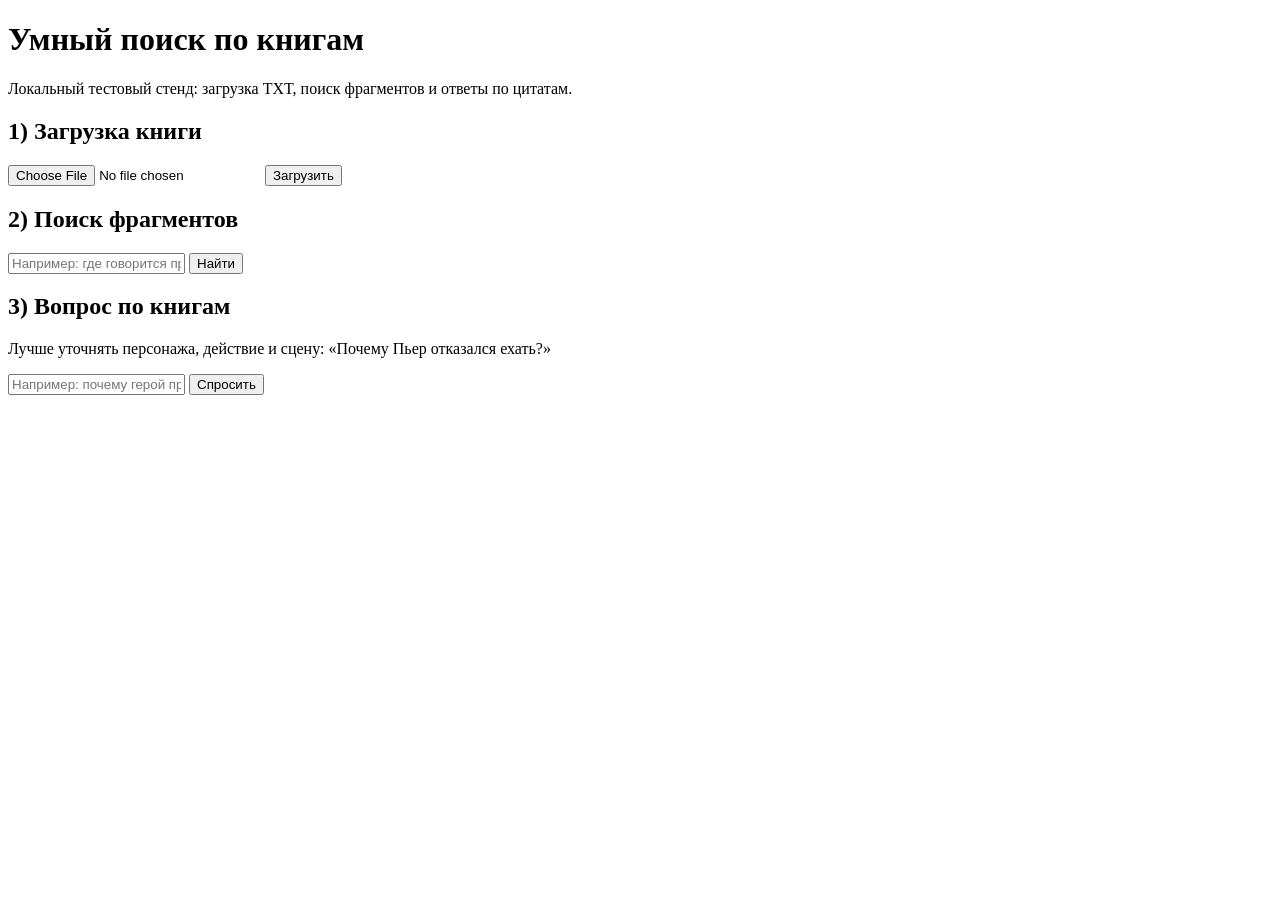
==== app/web/index.html @ 29be4d55 "First working version" ====
﻿<!doctype html>
<html lang="ru">
<head>
  <meta charset="UTF-8" />
  <meta name="viewport" content="width=device-width, initial-scale=1.0" />
  <title>Умный поиск по книгам</title>
  <link rel="stylesheet" href="/web/styles.css" />
</head>
<body>
  <main class="container">
    <h1>Умный поиск по книгам</h1>
    <p class="subtitle">Локальный тестовый стенд: загрузка TXT, поиск фрагментов и ответы по цитатам.</p>

    <section class="card">
      <h2>1) Загрузка книги</h2>
      <input id="bookFile" type="file" accept=".txt" />
      <button id="uploadBtn">Загрузить</button>
      <div id="uploadResult" class="result"></div>
    </section>

    <section class="card">
      <h2>2) Поиск фрагментов</h2>
      <input id="searchQuery" placeholder="Например: где говорится про собаку" />
      <button id="searchBtn">Найти</button>
      <div id="searchResult" class="result"></div>
    </section>

    <section class="card">
      <h2>3) Вопрос по книгам</h2>
      <p class="hint">Лучше уточнять персонажа, действие и сцену: «Почему Пьер отказался ехать?»</p>
      <input id="askQuery" placeholder="Например: почему герой принял это решение в этой сцене?" />
      <button id="askBtn">Спросить</button>
      <div id="askResult" class="result"></div>
    </section>
  </main>

  <script src="/web/app.js"></script>
</body>
</html>
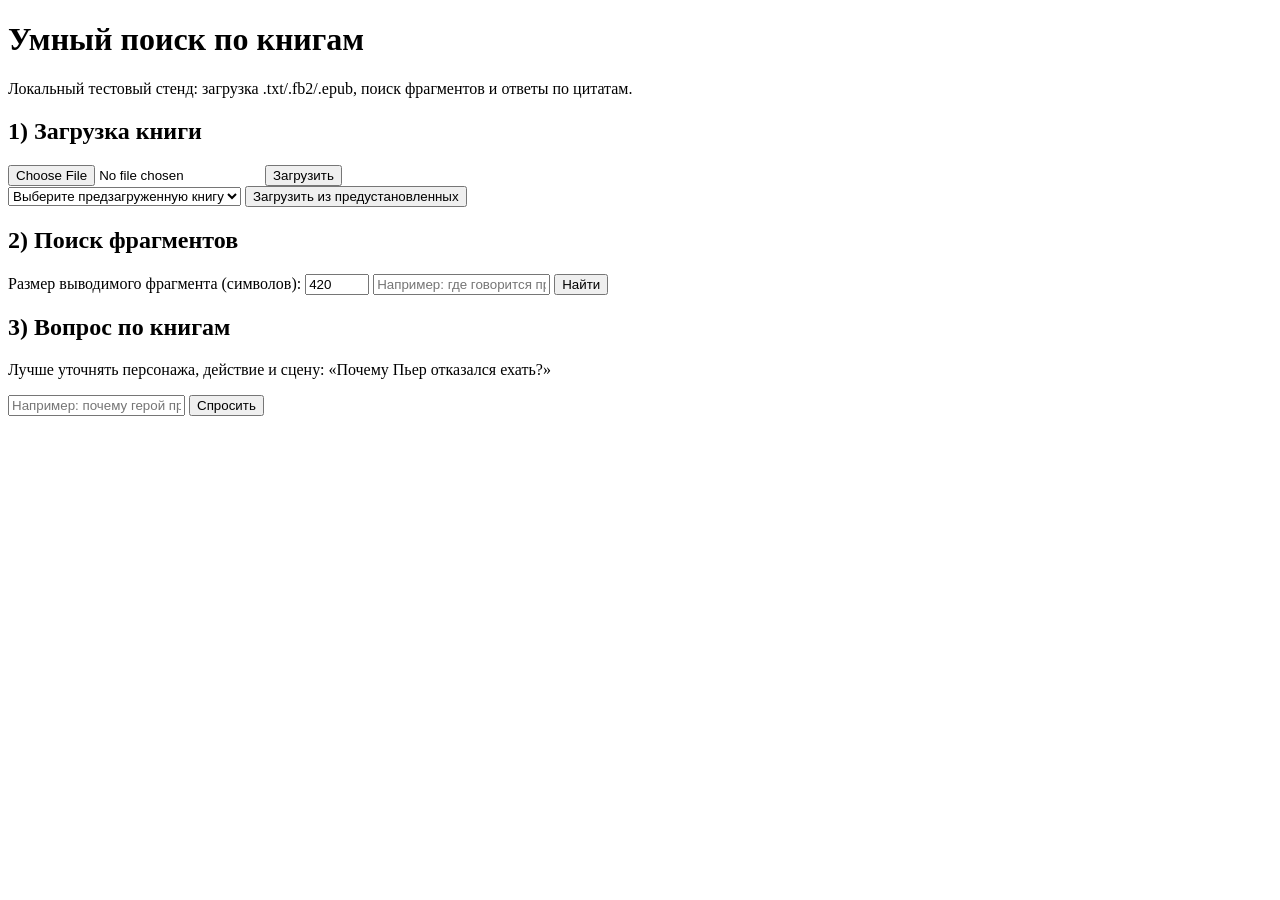
==== commit a589a598: "added fb2 and epub formats, pre-loaded books" ====
--- a/app/web/index.html
+++ b/app/web/index.html
@@ -9,17 +9,25 @@
 <body>
   <main class="container">
     <h1>Умный поиск по книгам</h1>
-    <p class="subtitle">Локальный тестовый стенд: загрузка TXT, поиск фрагментов и ответы по цитатам.</p>
+    <p class="subtitle">Локальный тестовый стенд: загрузка .txt/.fb2/.epub, поиск фрагментов и ответы по цитатам.</p>
 
     <section class="card">
       <h2>1) Загрузка книги</h2>
-      <input id="bookFile" type="file" accept=".txt" />
+      <input id="bookFile" type="file" accept=".txt,.fb2,.epub" />
       <button id="uploadBtn">Загрузить</button>
+      <div class="inline-controls">
+        <select id="preloadedBook">
+          <option value="">Выберите предзагруженную книгу</option>
+        </select>
+        <button id="loadPreloadedBtn">Загрузить из предустановленных</button>
+      </div>
       <div id="uploadResult" class="result"></div>
     </section>
 
     <section class="card">
       <h2>2) Поиск фрагментов</h2>
+      <label for="quoteSize">Размер выводимого фрагмента (символов):</label>
+      <input id="quoteSize" type="number" min="120" max="2400" step="20" value="420" />
       <input id="searchQuery" placeholder="Например: где говорится про собаку" />
       <button id="searchBtn">Найти</button>
       <div id="searchResult" class="result"></div>
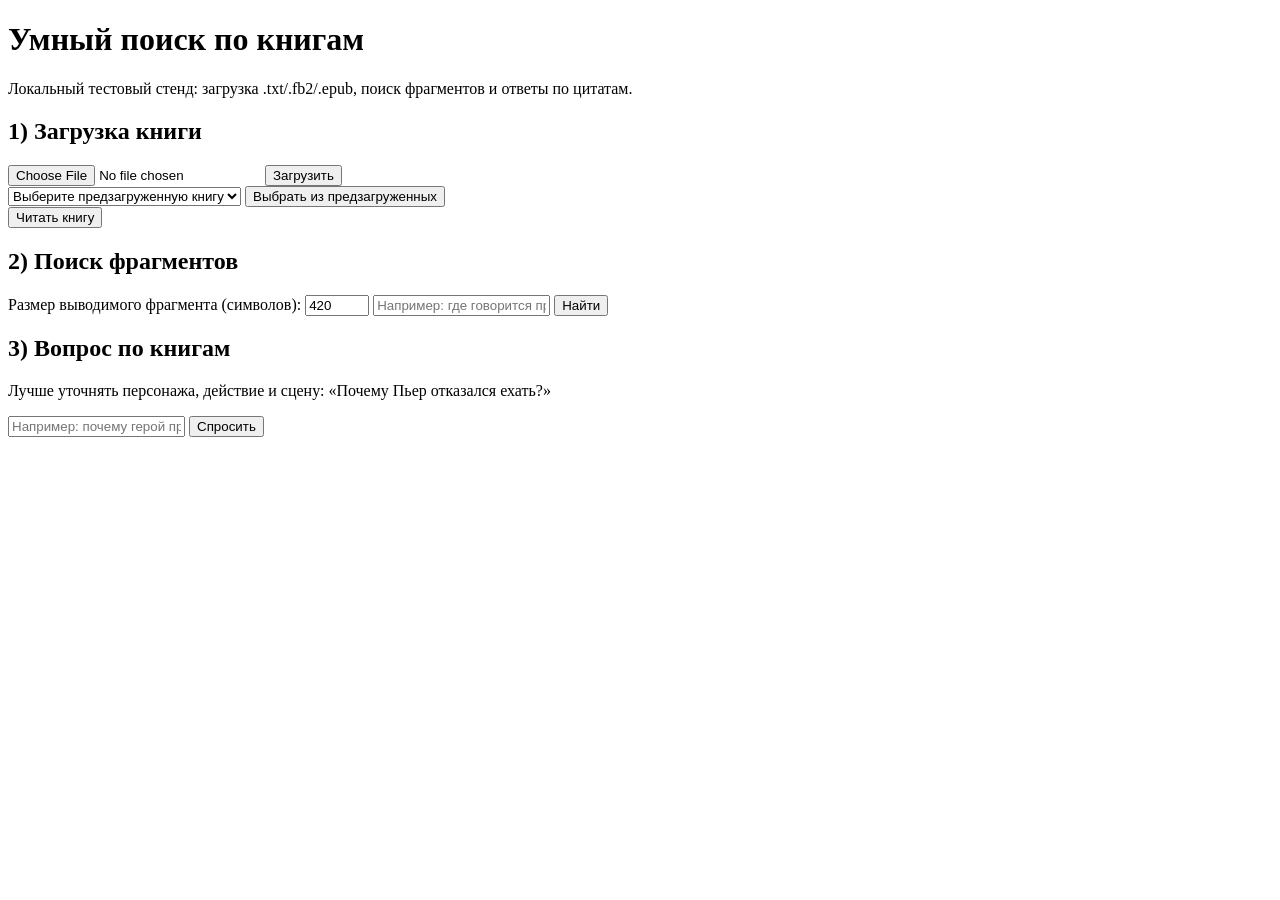
==== commit dbcd1657: "added reader" ====
--- a/app/web/index.html
+++ b/app/web/index.html
@@ -19,8 +19,9 @@
         <select id="preloadedBook">
           <option value="">Выберите предзагруженную книгу</option>
         </select>
-        <button id="loadPreloadedBtn">Загрузить из предустановленных</button>
+        <button id="loadPreloadedBtn" class="btn-compact">Выбрать из предзагруженных</button>
       </div>
+      <button id="readBookBtn" class="hidden">Читать книгу</button>
       <div id="uploadResult" class="result"></div>
     </section>
 
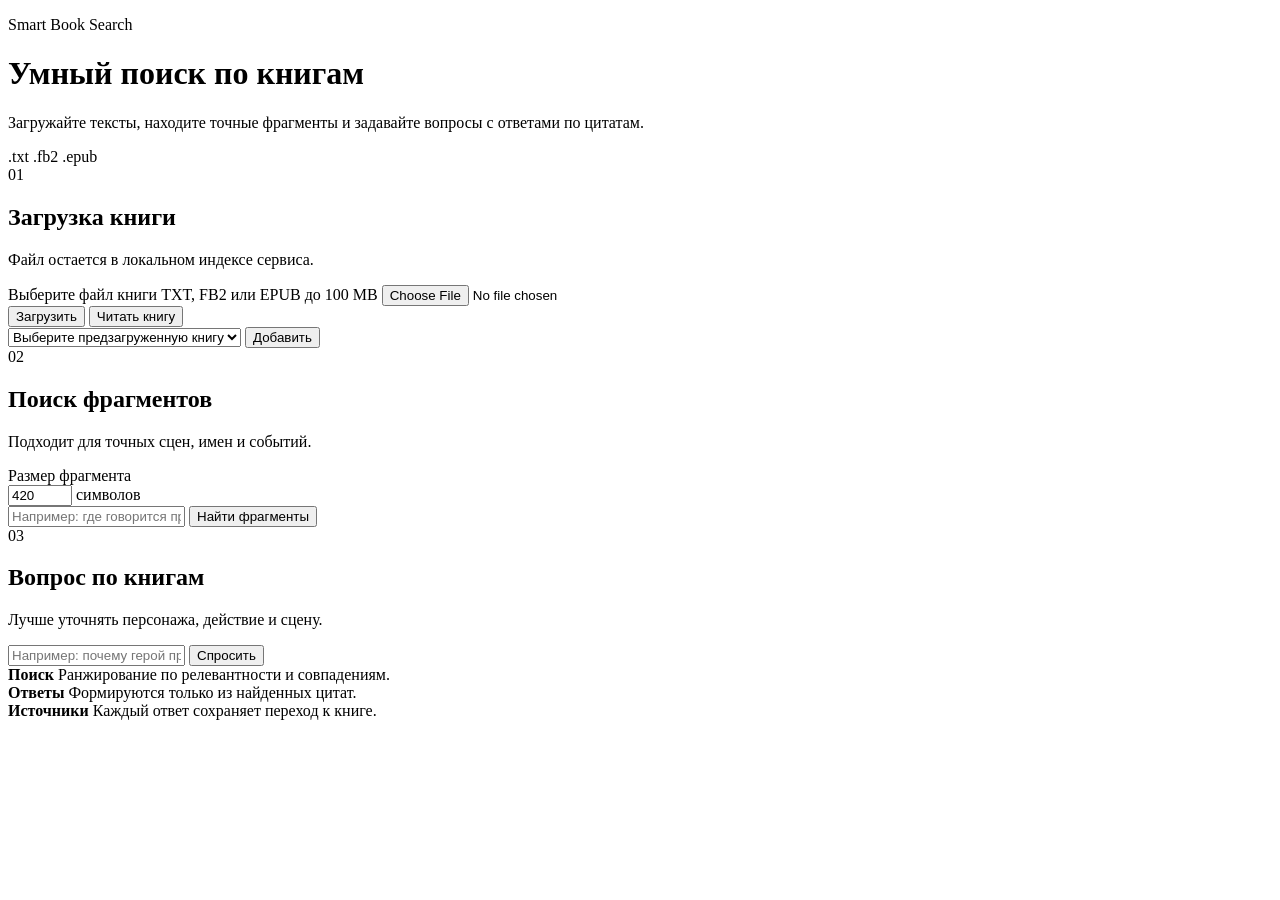
==== commit 166f1019: "new design" ====
--- a/app/web/index.html
+++ b/app/web/index.html
@@ -8,38 +8,91 @@
 </head>
 <body>
   <main class="container">
-    <h1>Умный поиск по книгам</h1>
-    <p class="subtitle">Локальный тестовый стенд: загрузка .txt/.fb2/.epub, поиск фрагментов и ответы по цитатам.</p>
+    <header class="hero">
+      <div>
+        <p class="eyebrow">Smart Book Search</p>
+        <h1>Умный поиск по книгам</h1>
+        <p class="subtitle">Загружайте тексты, находите точные фрагменты и задавайте вопросы с ответами по цитатам.</p>
+      </div>
+      <div class="hero-panel" aria-label="Возможности сервиса">
+        <span>.txt</span>
+        <span>.fb2</span>
+        <span>.epub</span>
+      </div>
+    </header>
 
-    <section class="card">
-      <h2>1) Загрузка книги</h2>
-      <input id="bookFile" type="file" accept=".txt,.fb2,.epub" />
-      <button id="uploadBtn">Загрузить</button>
-      <div class="inline-controls">
-        <select id="preloadedBook">
-          <option value="">Выберите предзагруженную книгу</option>
-        </select>
-        <button id="loadPreloadedBtn" class="btn-compact">Выбрать из предзагруженных</button>
-      </div>
-      <button id="readBookBtn" class="hidden">Читать книгу</button>
-      <div id="uploadResult" class="result"></div>
+    <section class="workspace">
+      <article class="card upload-card">
+        <div class="section-heading">
+          <span class="step">01</span>
+          <div>
+            <h2>Загрузка книги</h2>
+            <p class="hint">Файл остается в локальном индексе сервиса.</p>
+          </div>
+        </div>
+        <label class="file-drop" for="bookFile">
+          <span class="file-drop-title">Выберите файл книги</span>
+          <span class="file-drop-subtitle">TXT, FB2 или EPUB до 100 MB</span>
+          <input id="bookFile" type="file" accept=".txt,.fb2,.epub" />
+        </label>
+        <div class="actions-row">
+          <button id="uploadBtn">Загрузить</button>
+          <button id="readBookBtn" class="secondary hidden">Читать книгу</button>
+        </div>
+        <div class="inline-controls">
+          <select id="preloadedBook">
+            <option value="">Выберите предзагруженную книгу</option>
+          </select>
+          <button id="loadPreloadedBtn" class="secondary">Добавить</button>
+        </div>
+        <div id="uploadResult" class="result" aria-live="polite"></div>
+      </article>
+
+      <article class="card">
+        <div class="section-heading">
+          <span class="step">02</span>
+          <div>
+            <h2>Поиск фрагментов</h2>
+            <p class="hint">Подходит для точных сцен, имен и событий.</p>
+          </div>
+        </div>
+        <label for="quoteSize">Размер фрагмента</label>
+        <div class="control-line">
+          <input id="quoteSize" type="number" min="120" max="2400" step="20" value="420" />
+          <span class="unit">символов</span>
+        </div>
+        <input id="searchQuery" placeholder="Например: где говорится про собаку" />
+        <button id="searchBtn">Найти фрагменты</button>
+        <div id="searchResult" class="result" aria-live="polite"></div>
+      </article>
+
+      <article class="card ask-card">
+        <div class="section-heading">
+          <span class="step">03</span>
+          <div>
+            <h2>Вопрос по книгам</h2>
+            <p class="hint">Лучше уточнять персонажа, действие и сцену.</p>
+          </div>
+        </div>
+        <input id="askQuery" placeholder="Например: почему герой принял это решение в этой сцене?" />
+        <button id="askBtn">Спросить</button>
+        <div id="askResult" class="result" aria-live="polite"></div>
+      </article>
     </section>
 
-    <section class="card">
-      <h2>2) Поиск фрагментов</h2>
-      <label for="quoteSize">Размер выводимого фрагмента (символов):</label>
-      <input id="quoteSize" type="number" min="120" max="2400" step="20" value="420" />
-      <input id="searchQuery" placeholder="Например: где говорится про собаку" />
-      <button id="searchBtn">Найти</button>
-      <div id="searchResult" class="result"></div>
-    </section>
-
-    <section class="card">
-      <h2>3) Вопрос по книгам</h2>
-      <p class="hint">Лучше уточнять персонажа, действие и сцену: «Почему Пьер отказался ехать?»</p>
-      <input id="askQuery" placeholder="Например: почему герой принял это решение в этой сцене?" />
-      <button id="askBtn">Спросить</button>
-      <div id="askResult" class="result"></div>
+    <section class="info-strip" aria-label="Принципы работы">
+      <div>
+        <strong>Поиск</strong>
+        <span>Ранжирование по релевантности и совпадениям.</span>
+      </div>
+      <div>
+        <strong>Ответы</strong>
+        <span>Формируются только из найденных цитат.</span>
+      </div>
+      <div>
+        <strong>Источники</strong>
+        <span>Каждый ответ сохраняет переход к книге.</span>
+      </div>
     </section>
   </main>
 
